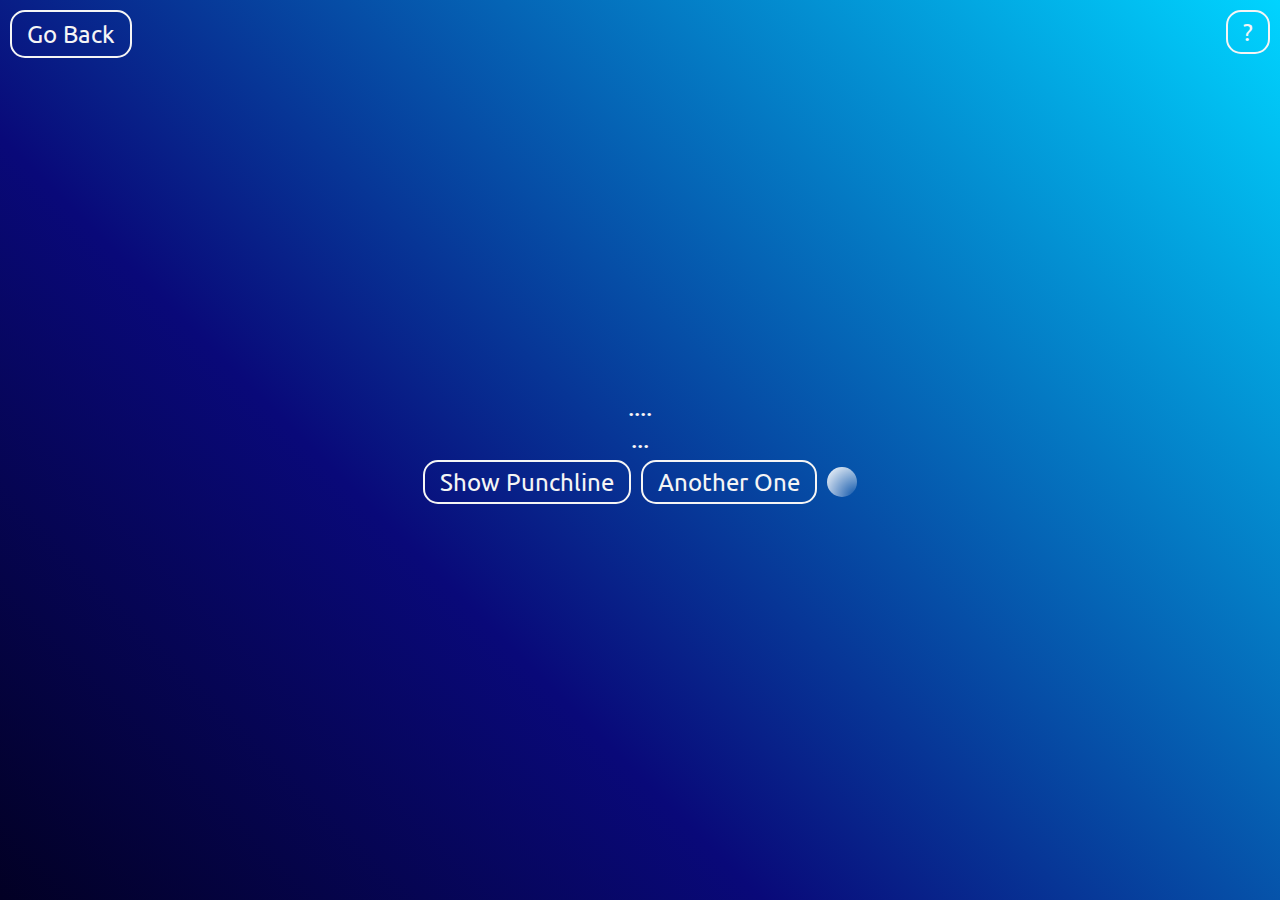
==== challange 1 - Joker/index.html @ 8ef561f5 "Some Tweaks" ====
<!DOCTYPE html>
<html lang="en">
<head>
    <meta charset="UTF-8">
    <meta http-equiv="X-UA-Compatible" content="IE=edge">
    <meta name="viewport" content="width=device-width, initial-scale=1.0">
    <link rel="stylesheet" href="../style.css">
    <link rel="stylesheet" href="./style.css">
    <title>Document</title>
    
</head>
<body>
    <section class="container">
        <div class="Top_Right" id="Help_Button">
            <input type="button" value="?" class="Button_Links" onclick="Click_Info()">
            <div  class="Static_White Hidden2" id="Help_Box">
                <p class="Leave_A_Little_Space">Special thanks to <a href="https://github.com/15Dkatz/">15Dkatz</a> on  <a href="https://github.com/15Dkatz/official_joke_api">Github</a>.</p>
            </div>
        </div>
        <a href="../index.html" class="Button_Links Top_Left">Go Back</a>
        <p class="Mid_White_Text Setup" id="Setup">....</p>
        <p class="Mid_White_Text Punchline" id="Punchline">...</p>
        <div class="inline">
            <input type="button" value="Show Punchline" class="Button_Links Little_Margin" onclick="Update_Punchine()">
            <input type="button" value="Another One" class="Button_Links Little_Margin" onclick="Set_Joke()">
            <div class="Buffer Little_Margin Hidden2" id="Buffer"></div>
        </div>
        
    </section>
</body>
<!-- <script src="http://code.jquery.com/jquery-1.9.1.min.js"></script> -->
<script src="./execute.js"></script>
</html>
---- style.css ----
@import url('https://fonts.googleapis.com/css2?family=Ubuntu:wght@300&display=swap');

* {
    padding: 0;
    margin: 0;
    font-family: 'Ubuntu', sans-serif;
}

body{
    background: rgb(2,0,36);
    background: linear-gradient(45deg, rgba(2,0,36,1) 0%, rgba(9,9,121,1) 35%, rgba(0,212,255,1) 100%);
}

.container{
    height:100vh;
    width: 100%;
    display: flex;
    flex-direction: column;
    align-items: center;
    justify-content: center;
}

.inline {
    display: flex;
    flex-direction: row;
    align-items: center;
    justify-content: center;
}
.Button_Links {
    height:44px;
    border-width: 2px;
    border-color: #f5f5f5;
    border-radius: 15px;
    border-style: solid;
    color: #f5f5f5;
    font-size: 24px;
    padding: 0px 15px;
    display:flex;
    align-items: center;
    justify-content: center;
    background-color: transparent;
    text-decoration: none;
    transition: ease-in-out 0.3s;
}
.Button_Links:hover {
    background-color: #f5f5f5;
    color: #0a0a0a;
}



/* ---------------------------
  |      Define Positions     |
  ----------------------------  */

.Top_Left{
    position: absolute;
    top: 10px;
    left: 10px;
}
.Top_Right{
    position: absolute;
    height:auto;
    Width: auto;
    top: 10px;
    right: 10px;
    display: flex;
    flex-direction: column;
    align-items: flex-end;
}
.Bottom_Right{
    position:absolute;
    bottom: 10px;
    right: 10px;
    color: #f5f5f5;
    font-size: 24px;
    margin: 5px;
    padding: 10px 20px 10px 20px;
}

.hidden{
    height:0;
    width: 100%;
    color: #f5f5f5;
    background-color: transparent;
    transition: 0.3s ease-in-out;
    text-align: center;
    overflow:hidden;
}
.Hidden2{
    height:0px;
    transition: 0.3s ease-in-out;
    display: flex;
    flex-direction: row;
    overflow:hidden;
}
.Static_White {
    color: #0a0a0a;
    background-color: #f5f5f5;
    font-size: 20px;
    border-radius: 15px;
    display: flex;
    align-items: center;
    justify-content: center;
    margin: 5px;
}


/* --------------------------
  |       Tiny Details       |
  --------------------------- */

.Leave_A_Little_Space {
    padding: 5px 10px;
}
.Little_Margin {
    margin: 5px;
}

.Mid_White_Text {
    font-size: 26px;
    color: #f5f5f5;
}
---- challange 1 - Joker/style.css ----
.Buffer{
    height: 30px;
    width: 30px;
    border-radius: 50%;
    background: radial-gradient(ellipse farthest-corner at 100% 100%, rgba(9,9,121,0) 0%, rgba(255,255,255,1) 100%);
    animation-name: Rot;
    animation-duration: 3s;
    animation-iteration-count: infinite;
    animation-timing-function: ease-in-out;
}

  
  @keyframes Rot {
    from {transform: rotatez(0deg);}
    to {transform: rotatez(360deg);}
  }
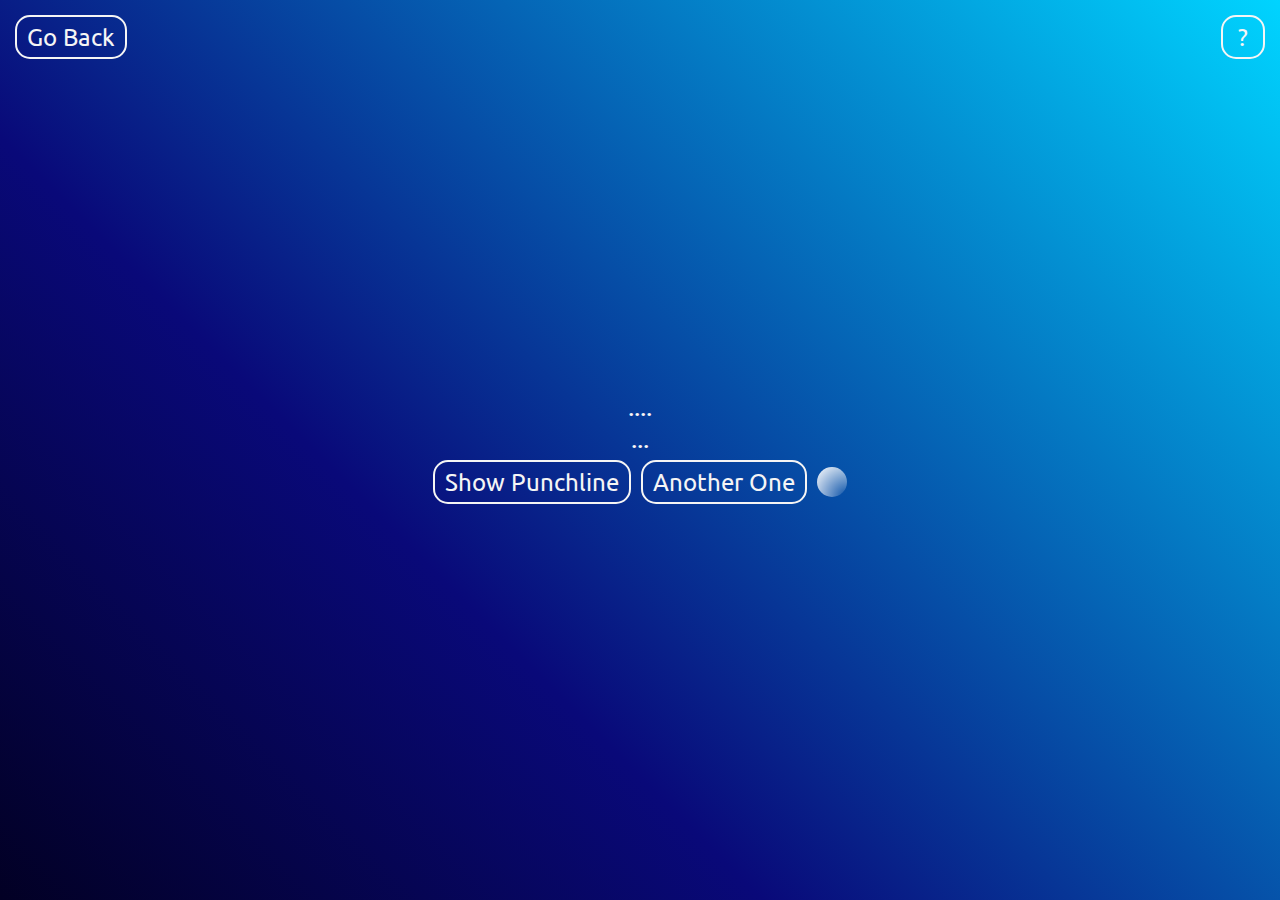
==== commit 53a663cd: "5 - 14" ====
--- a/challange 1 - Joker/index.html
+++ b/challange 1 - Joker/index.html
@@ -10,20 +10,30 @@
     
 </head>
 <body>
-    <section class="container">
-        <div class="Top_Right" id="Help_Button">
-            <input type="button" value="?" class="Button_Links" onclick="Click_Info()">
-            <div  class="Static_White Hidden2" id="Help_Box">
-                <p class="Leave_A_Little_Space">Special thanks to <a href="https://github.com/15Dkatz/">15Dkatz</a> on  <a href="https://github.com/15Dkatz/official_joke_api">Github</a>.</p>
+    <section class="Container Center_on_Flex">
+
+        <input type="button" value="?" class="Top_Right Button_Links Space Center_on_Flex" onclick="Click_Info()">
+        <div class="Top_Right Hidden2 Half_Width_R Center_on_Flex" id="Help_Box" style="top:64px;">
+            <div id="Help_Container">
+                <p class="Static_White Space">Joke API from <a href="https://github.com/15Dkatz/">15Dkatz</a> on  <a href="https://github.com/15Dkatz/official_joke_api">Github</a>.</p>
             </div>
         </div>
-        <a href="../index.html" class="Button_Links Top_Left">Go Back</a>
+
+        
+        <a href="../index.html" class="Top_Left">
+            <input type="button" value="Go Back" class="Button_Links Space Center_on_Flex">
+        </a>
+
+
         <p class="Mid_White_Text Setup" id="Setup">....</p>
         <p class="Mid_White_Text Punchline" id="Punchline">...</p>
-        <div class="inline">
-            <input type="button" value="Show Punchline" class="Button_Links Little_Margin" onclick="Update_Punchine()">
-            <input type="button" value="Another One" class="Button_Links Little_Margin" onclick="Set_Joke()">
-            <div class="Buffer Little_Margin Hidden2" id="Buffer"></div>
+        <div class="Inline_R">
+            <input type="button" value="Show Punchline" class="Button_Links Space" onclick="Update_Punchine()">
+            <input type="button" value="Another One" class="Button_Links Space" onclick="Set_Joke()">
+            <div class="Hidden2 Space_Outside Center_on_Flex Buffer_Container" id="Buffer">
+                <div class="Buffer "></div>
+            </div>
+            
         </div>
         
     </section>
--- a/style.css
+++ b/style.css
@@ -1,9 +1,10 @@
 @import url('https://fonts.googleapis.com/css2?family=Ubuntu:wght@300&display=swap');
 
 * {
-    padding: 0;
-    margin: 0;
+    margin:0;
+    padding:0;
     font-family: 'Ubuntu', sans-serif;
+    text-decoration: none;
 }
 
 body{
@@ -11,16 +12,19 @@
     background: linear-gradient(45deg, rgba(2,0,36,1) 0%, rgba(9,9,121,1) 35%, rgba(0,212,255,1) 100%);
 }
 
-.container{
+.Container{
     height:100vh;
     width: 100%;
+    flex-direction: column;
+}
+
+.Inline {
     display: flex;
-    flex-direction: column;
+    flex-direction: row;
     align-items: center;
     justify-content: center;
 }
-
-.inline {
+.Inline_R {
     display: flex;
     flex-direction: row;
     align-items: center;
@@ -28,18 +32,14 @@
 }
 .Button_Links {
     height:44px;
+    min-width: 44px;
     border-width: 2px;
     border-color: #f5f5f5;
     border-radius: 15px;
     border-style: solid;
     color: #f5f5f5;
     font-size: 24px;
-    padding: 0px 15px;
-    display:flex;
-    align-items: center;
-    justify-content: center;
     background-color: transparent;
-    text-decoration: none;
     transition: ease-in-out 0.3s;
 }
 .Button_Links:hover {
@@ -47,7 +47,13 @@
     color: #0a0a0a;
 }
 
-
+.Static_White {
+    position:relative;
+    color: #0a0a0a;
+    background-color: #f5f5f5;
+    font-size: 20px;
+    border-radius: 15px;
+}
 
 /* ---------------------------
   |      Define Positions     |
@@ -60,13 +66,11 @@
 }
 .Top_Right{
     position: absolute;
-    height:auto;
-    Width: auto;
     top: 10px;
     right: 10px;
-    display: flex;
-    flex-direction: column;
-    align-items: flex-end;
+    /* height:1px;
+    width:1px;
+    overflow:visible; */
 }
 .Bottom_Right{
     position:absolute;
@@ -74,8 +78,6 @@
     right: 10px;
     color: #f5f5f5;
     font-size: 24px;
-    margin: 5px;
-    padding: 10px 20px 10px 20px;
 }
 
 .hidden{
@@ -88,36 +90,101 @@
     overflow:hidden;
 }
 .Hidden2{
-    height:0px;
+    height: 0px;
     transition: 0.3s ease-in-out;
     display: flex;
     flex-direction: row;
     overflow:hidden;
+    z-index: 1;
 }
-.Static_White {
-    color: #0a0a0a;
-    background-color: #f5f5f5;
-    font-size: 20px;
-    border-radius: 15px;
+
+.Center_on_Flex{
     display: flex;
     align-items: center;
-    justify-content: center;
-    margin: 5px;
+    justify-content: center; 
 }
+
 
 
 /* --------------------------
   |       Tiny Details       |
   --------------------------- */
 
-.Leave_A_Little_Space {
+.Mid_White_Text {
+    font-size: 26px;
+    color: #f5f5f5;
+}
+.Mid_Black_Text {
+    font-size: 26px;
+    color: #0a0a0a;
+}
+.Small_White_Text {
+    font-size: 20px;
+    color: #f5f5f5;
+}
+.Half_Width_R {
+    max-width: 50%;
+    width:auto;
+}
+
+.Space {
+    margin: 5px;
     padding: 5px 10px;
 }
-.Little_Margin {
+.Space_Inside {
+    padding: 5px 10px;
+}
+.Space_Outside {
     margin: 5px;
 }
 
-.Mid_White_Text {
-    font-size: 26px;
-    color: #f5f5f5;
-}+/* --------------------------
+  |        Building          |
+   -------------------------- */
+
+.Toggle_Mid {
+    position: relative;
+    height: 25px;
+    width: 50px;
+    border-width: 2px;
+    border-color: #f5f5f5;
+    border-radius: 15px;
+    border-style: solid; 
+    background-color: transparent;
+    transition: 0.3s ease;;
+}
+.Toggle_Mid:hover {
+    background-color: #f5f5f5;
+}
+.Toggle_Mid:hover .Slider {
+    background-color: #0a0a0a;
+}
+.Slider {
+    position: absolute;
+    transform:translate(-50%, -50%);
+    left: 25%;
+    top:50%;
+    width: 15px;
+    height: 15px;
+    border-radius: 50%;
+    background-color: #f5f5f5;
+    transition: 0.3s ease-in-out;
+}
+
+
+
+
+
+/* ---------------------
+  |     Responsive      |
+   --------------------- */  
+
+   @media screen and (max-width: 500px){
+    .Half_Width_R {
+        max-width: 95%;
+        width: 95%;
+    }
+    .Inline_R {
+        flex-direction: column;
+    }
+   }